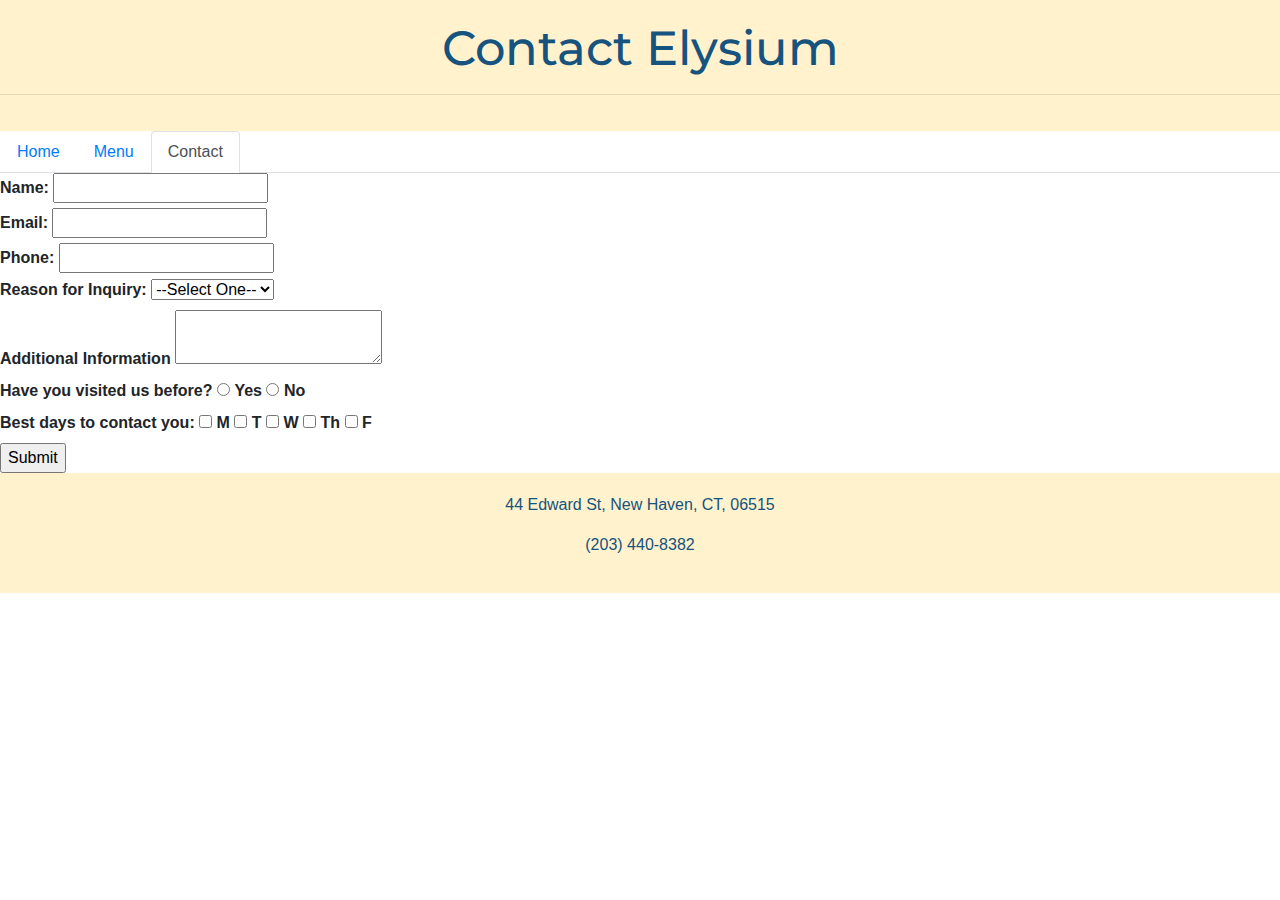
==== Restaurant Site/contact.html @ 63e17e54 "Add files via upload" ====
<!DOCTYPE html>
<!--
  Name:
  Date Created:
  Modified:
  -->
  <html lang="en">
    <head>
      <title>Elysium - Contact</title>
      <link rel="stylesheet" href="https://stackpath.bootstrapcdn.com/bootstrap/4.3.1/css/bootstrap.min.css" integrity="sha384-ggOyR0iXCbMQv3Xipma34MD+dH/1fQ784/j6cY/iJTQUOhcWr7x9JvoRxT2MZw1T" crossorigin="anonymous">
      <link href="styles/restaurantStyles.css" rel="stylesheet" type="text/css" />
      <link rel="preconnect" href="https://fonts.googleapis.com">
      <link rel="preconnect" href="https://fonts.gstatic.com" crossorigin>
      <link href="https://fonts.googleapis.com/css2?family=Montserrat:wght@100;500;900&display=swap" rel="stylesheet">
      <style media="screen">

<script>
  function validateForm() {
let x = document.getElementById("nameInput").value;
let text;
if (x="") {
  text = "Please enter your name";
} else {
  text = "Thank you for your submission!"
}
  }
</script>
      body {
        background-color: #d0e0e3;
        color: #16537e;
        }

      </style>
    </head>

    <body>

      <header>
        <h1>Contact Elysium</h1>

            <hr />
      </header>

      <ul class="nav nav-tabs">
        <li class="nav-item">
          <a class="nav-link" href="index.html">Home</a>
        </li>
        <li class="nav-item">
          <a class="nav-link" href="menu.html">Menu</a>
        </li>
        <li class="nav-item">
          <a class="nav-link active" href="contact.html">Contact</a>
        </li>
      </ul>

<form class="" action="submit.html" method="POST">
  <label for="Name">Name: </label>
  <input type="text" id="nameInput" name="nameInput"><br>
  <label for="Email">Email: </label>
  <input type="text" id="email" name="email"><br>
  <label for="Phone">Phone: </label>
  <input type="text" id="phone" name="phone"><br>
  <label for="reason">Reason for Inquiry:</label>
  <select id="reason" name="reason">
    <option value="default" selected>--Select One--</option>
    <option value="catering">Catering</option>
    <option value="private-party">Private Party</option>
    <option value="feedback">Feedback</option>
    <option value="other">Other</option>
  </select> <br />
  <label for="info">Additional Information</label>
  <textarea id="info" name="info"></textarea> <br />
  <fieldset>
<label for="previous-visit">Have you visited us before? </label>
    <input type="radio" id="choice1" name="previous-visit" value="yes">
    <label for="choice1">Yes</label>
    <input type="radio" id="choice2" name="previous-visit" value="no">
    <label for="choice2">No</label> <br />
  </fieldset>
  <label for="contact-day">Best days to contact you: </label>

  <input type="checkbox" id="Monday" name="contact-day" value ="monday">
  <label for "monday">M</label>
  <input type="checkbox" id="Tuesday" name="contact-day" value ="tuesday">
  <label for "tuesday">T</label>
  <input type="checkbox" id="Wednesday" name="contact-day" value ="wednesday">
  <label for "wednesday">W</label>
  <input type="checkbox" id="Thursday" name="contact-day" value ="thursday">
  <label for "thursday">Th</label>
  <input type="checkbox" id="Friday" name="contact-day" value ="friday">
  <label for "friday">F</label>

</fieldset><br />
    <input type="submit" name="submit" value="Submit" onclick="validateForm()">
</form>

<footer>
<p>44 Edward St, New Haven, CT, 06515</p>
<p>(203) 440-8382</p>

</footer>
<script src="https://code.jquery.com/jquery-3.3.1.slim.min.js" integrity="sha384-q8i/X+965DzO0rT7abK41JStQIAqVgRVzpbzo5smXKp4YfRvH+8abtTE1Pi6jizo" crossorigin="anonymous"></script>
<script src="https://cdnjs.cloudflare.com/ajax/libs/popper.js/1.14.7/umd/popper.min.js" integrity="sha384-UO2eT0CpHqdSJQ6hJty5KVphtPhzWj9WO1clHTMGa3JDZwrnQq4sF86dIHNDz0W1" crossorigin="anonymous"></script>
<script src="https://stackpath.bootstrapcdn.com/bootstrap/4.3.1/js/bootstrap.min.js" integrity="sha384-JjSmVgyd0p3pXB1rRibZUAYoIIy6OrQ6VrjIEaFf/nJGzIxFDsf4x0xIM+B07jRM" crossorigin="anonymous"></script>
</body>
</html>
---- Restaurant Site/styles/restaurantStyles.css ----
h1 {
font-size: 3em;
font-family: 'Montserrat', sans-serif;
text-align: center;

}

h2 {
  text-align: center;
}

.index-table {
  text-align: center;
  margin: auto;
}

.menu-items {
  text-align: center;
}

.menu_heading {
  text-align: center;
  font-weight: bold;
  margin-top: 30px;
  font-size: 1.2em;
}

a:visited {
  color: #919c9e;
}

a:hover {
  font-weight: bold;
}

label {
  font-weight: bold;
}
header, footer {
  color: #16537e;
  background-color: #fff2cc;
  text-align: center;
  padding-top: 20px;
  padding-bottom: 20px;
}



.btn-primary {
  background-color: #a64d79;
  margin: 5px 10px 5px 10px;

}
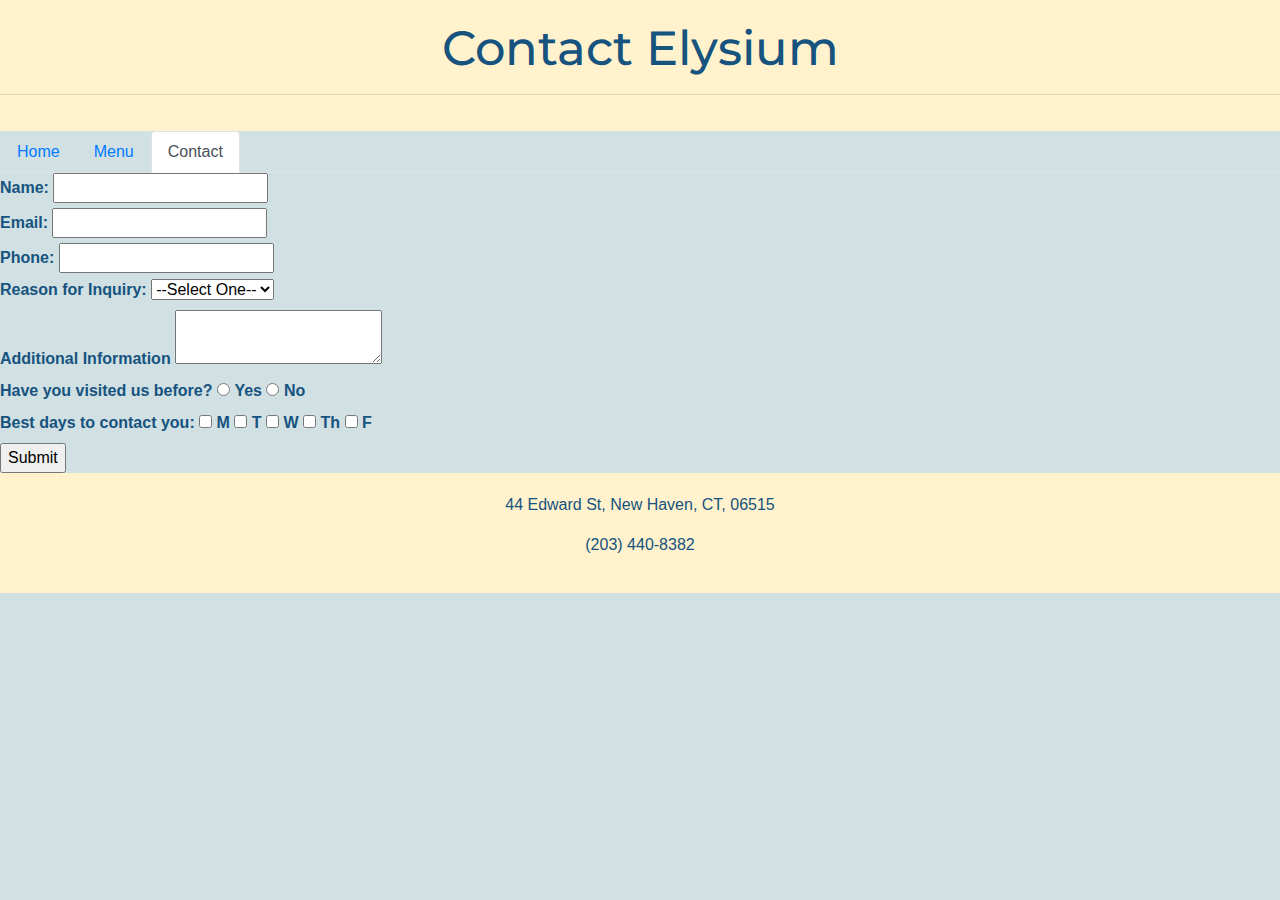
==== commit a20c22dd: "Update contact.html" ====
--- a/Restaurant Site/contact.html
+++ b/Restaurant Site/contact.html
@@ -14,17 +14,7 @@
       <link href="https://fonts.googleapis.com/css2?family=Montserrat:wght@100;500;900&display=swap" rel="stylesheet">
       <style media="screen">
 
-<script>
-  function validateForm() {
-let x = document.getElementById("nameInput").value;
-let text;
-if (x="") {
-  text = "Please enter your name";
-} else {
-  text = "Thank you for your submission!"
-}
-  }
-</script>
+
       body {
         background-color: #d0e0e3;
         color: #16537e;
